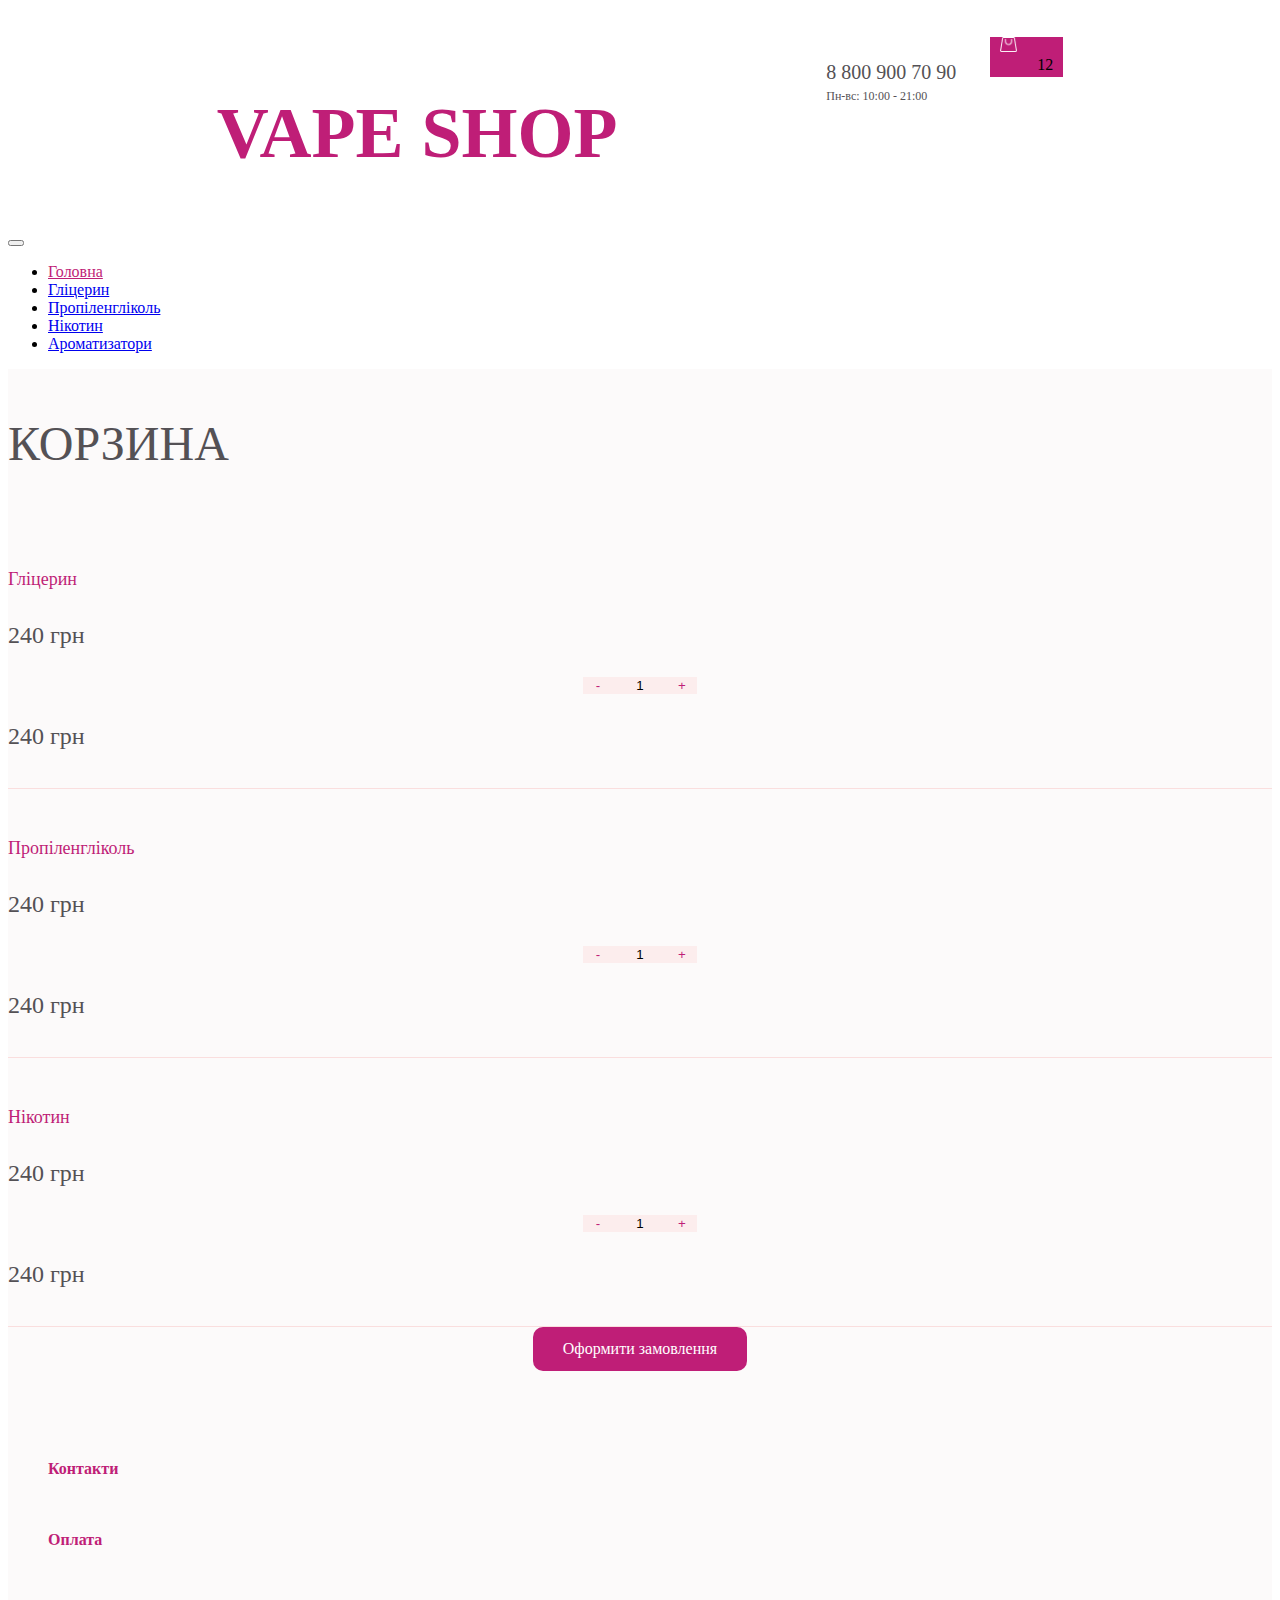
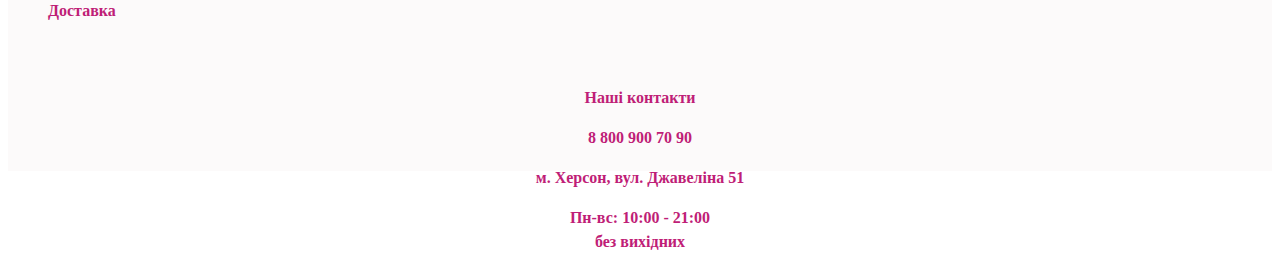
==== busket.html @ e04faef0 "create busket page html and css" ====
<!DOCTYPE html>
<html lang="en">

<head>
    <meta charset="UTF-8">
    <meta http-equiv="X-UA-Compatible" content="IE=edge">
    <meta name="viewport" content="width=device-width, initial-scale=1.0">
    <title>Корзина</title>
    <link rel="stylesheet" href="css/style.css">
    <link href="https://cdn.jsdelivr.net/npm/bootstrap@5.3.0-alpha1/dist/css/bootstrap.min.css" rel="stylesheet"
        integrity="sha384-GLhlTQ8iRABdZLl6O3oVMWSktQOp6b7In1Zl3/Jr59b6EGGoI1aFkw7cmDA6j6gD" crossorigin="anonymous">
</head>

<body>
    <header>
        <div class="container">
            <div class="header-title">
                <div class="header-slogan">
                    <h2>Vape Shop</h2>
                </div>
                <div>
                    <div class="header-busket">
                        <div class="contact">
                            <p class="phone">8 800 900 70 90</p>
                            <p class="work-time">Пн-вс: 10:00 - 21:00</p>
                        </div>
                        <div>
                            <div class="busket">
                                <div>
                                    <img class="busket-img" src="image/busket.png" alt="">
                                </div>
                                <div>
                                    <p>12</p>
                                </div>
                            </div>
                        </div>
                    </div>
                </div>
            </div>

            <section>
                <nav class="navbar navbar-expand-md navbar-light bg-vape-shop">
                    <div class="container-fluid">
                        <a class="navbar-brand" href="#"></a>
                        <button class="navbar-toggler" type="button" data-bs-toggle="collapse"
                            data-bs-target="#navbarNav" aria-controls="navbarNav" aria-expanded="false"
                            aria-label="Toggle navigation">
                            <span class="navbar-toggler-icon"></span>
                        </button>
                        <div class="collapse navbar-collapse" id="navbarNav">
                            <ul class="navbar-nav">
                                <li class="nav-item">
                                    <a href="#" class="nav-link nav-active">Головна</a>
                                </li>
                                <li class="nav-item">
                                    <a href="#" class="nav-link">Гліцерин</a>
                                </li>
                                <li class="nav-item">
                                    <a href="#" class="nav-link">Пропіленгліколь</a>
                                </li>
                                <li class="nav-item">
                                    <a href="#" class="nav-link">Нікотин</a>
                                </li>
                                <li class="nav-item">
                                    <a href="#" class="nav-link">Ароматизатори</a>
                                </li>
                            </ul>

                        </div>
                    </div>
                </nav>
            </section>
        </div>
    </header> <!-- Header End -->


    <div class="back-color">
        <!-- Busket Section
    ================================================== -->
        <section>

            <div class="container">

                <div class="catalog-head">
                    <div>
                        <h2>Корзина</h2>
                    </div>
                </div>

                <div class="row busket-product-section">
                    <div class="col-6">
                        <div class="row">
                            <div class="col-4">
                                <div class="busket-image">
                                    <img src="../vape shop/image/busket-img.png" alt="">
                                </div>
                            </div>
                            <div class="col-8">
                                <div class="busket-product-name">
                                    <p>Гліцерин</p>
                                </div>
                                <div class="busket-product-price">
                                    <p>240 грн</p>
                                </div>
                            </div>
                        </div>
                    </div>
                    <div class="col-6">
                        <div class="row">
                            <div class="col-6">
                                <div class="quantity">
                                    <button class="minus-btn" type="button" name="button">
                                        -
                                    </button>
                                    <input type="text" name="name" value="1">
                                    <button class="plus-btn" type="button" name="button">
                                        +
                                    </button>
                                </div>
                            </div>

                            <div class="col-6 busket-quantity-price">
                                <p>240 грн</p>
                            </div>
                        </div>
                    </div>
                </div>

                <div class="row busket-product-section">
                    <div class="col-6">
                        <div class="row">
                            <div class="col-4">
                                <div class="busket-image">
                                    <img src="../vape shop/image/busket-img.png" alt="">
                                </div>
                            </div>
                            <div class="col-8">
                                <div class="busket-product-name">
                                    <p>Пропіленгліколь</p>
                                </div>
                                <div class="busket-product-price">
                                    <p>240 грн</p>
                                </div>
                            </div>
                        </div>
                    </div>
                    <div class="col-6">
                        <div class="row">
                            <div class="col-6">
                                <div class="quantity">
                                    <button class="minus-btn" type="button" name="button">
                                        -
                                    </button>
                                    <input type="text" name="name" value="1">
                                    <button class="plus-btn" type="button" name="button">
                                        +
                                    </button>
                                </div>
                            </div>

                            <div class="col-6 busket-quantity-price">
                                <p>240 грн</p>
                            </div>
                        </div>
                    </div>
                </div>

                <div class="row busket-product-section">
                    <div class="col-6">
                        <div class="row">
                            <div class="col-4">
                                <div class="busket-image">
                                    <img src="../vape shop/image/busket-img.png" alt="">
                                </div>
                            </div>
                            <div class="col-8">
                                <div class="busket-product-name">
                                    <p>Нікотин</p>
                                </div>
                                <div class="busket-product-price">
                                    <p>240 грн</p>
                                </div>
                            </div>
                        </div>
                    </div>
                    <div class="col-6">
                        <div class="row">
                            <div class="col-6">
                                <div class="quantity">
                                    <button class="minus-btn" type="button" name="button">
                                        -
                                    </button>
                                    <input type="text" name="name" value="1">
                                    <button class="plus-btn" type="button" name="button">
                                        +
                                    </button>
                                </div>
                            </div>

                            <div class="col-6 busket-quantity-price">
                                <p>240 грн</p>
                            </div>
                        </div>
                    </div>
                </div>

                <div class="review-busket busket-button">
                    <a href="#">Оформити замовлення</a>
                </div>

            </div>
        </section>

    </div>

    <footer>
        <section class="footer-section">

            <div class="container">
                <div class="row footer-content">
                    <div class="col-6">
                        <div class="footer-menu">
                            <ul>
                                <li><a href="#">Контакти</a></li>
                                <li><a href="#">Оплата</a></li>
                                <li><a href="#">Доставка</a></li>
                            </ul>
                        </div>
                    </div>
                    <div class="col-6 footer-text">
                        <div>
                            <p>Наші контакти</p>
                        </div>
                        <div>
                            <p>8 800 900 70 90</p>
                        </div>
                        <div>
                            <p>м. Херсон, вул. Джавеліна 51</p>
                        </div>
                        <div>
                            <p>Пн-вс: 10:00 - 21:00<br>без вихідних</p>
                        </div>
                    </div>
                </div>
            </div>
        </section>
    </footer>


    <script src="https://cdn.jsdelivr.net/npm/bootstrap@5.3.0-alpha1/dist/js/bootstrap.bundle.min.js"
        integrity="sha384-w76AqPfDkMBDXo30jS1Sgez6pr3x5MlQ1ZAGC+nuZB+EYdgRZgiwxhTBTkF7CXvN"
        crossorigin="anonymous"></script>
</body>

</html>
---- css/style.css ----
/*Homepage header*/

.back-color {
    background-color: #fcfafa;
}

.header-title {
    display: flex;
    justify-content: space-evenly;
    margin-top: 37px;
}

.header-busket {
    display: flex;
}

.header-slogan {
    font-family: 'Montserrat';
    font-style: normal;
    font-weight: 300;
    font-size: 48px;
    line-height: 150%;
    text-transform: uppercase;
    color: #BF1E77;
}

.contact p.phone {
    width: 164px;
    height: 30px;
    font-family: 'Montserrat';
    font-style: normal;
    font-weight: 500;
    font-size: 20px;
    line-height: 150%;
    color: #545155;
}

.contact p.work-time {
    width: 114px;
    height: 18px;
    font-family: 'Montserrat';
    font-style: normal;
    font-weight: 400;
    font-size: 12px;
    line-height: 150%;
    color: #545155;
    margin-top: -20px;
}

.busket {
    background-color: #BF1E77;
    display: flex;
    height: 40px;
    width: 73px;
    justify-content: space-around;

}

.busket-img {
    width: 17px;
    height: 15px;
}

.busket p {
    padding-top: 3px;
}

/*Homepage Menu*/

.nav-item a.nav-active {
    color: #BF1E77;
}

.front-slider {
    margin-bottom: 60px;
}

.front-slider-section {
    background-color: #E5E5E5;
}

/*Homepage Sale section*/
.front-sale-section {
    background-color: red;
}

.front-sale {
    display: flex;
    justify-content: space-around;
    padding-bottom: 25px;

}

.sale-img {
    width: 100%;
    height: 100%;
    object-fit: cover;
}

/*Homepage Grid section*/

.front-grid h2 {
    font-family: 'Montserrat';
    font-style: normal;
    font-weight: 500;
    font-size: 48px;
    line-height: 150%;
    text-transform: uppercase;
    color: #545155;
    text-align: center;
    margin-top: 100px;
}

.grid-container {
    display: grid;
    grid-template-columns: repeat(3, 1fr);
    grid-template-rows: repeat(3, 300px);
    grid-column-gap: 30px;
    grid-row-gap: 30px;
    grid-template-areas:
        "post-1 post-1 post-2"
        "post-3 post-4 post-4"
        "post-5 post-6 post-7"
}

.front-grid-img {
    width: 100%;
    height: 100%;
    object-fit: cover;
}

@media (max-width: 988px) {
    .grid-container {
        display: grid;
        grid-template-columns: repeat(1, 1fr);
        grid-template-rows: repeat(7, 300px);
        grid-column-gap: 30px;
        grid-row-gap: 30px;
        grid-template-areas:
            "post-1"
            "post-2"
            "post-3"
            "post-4"
            "post-5"
            "post-6"
            "post-7";
    }

    .front-grid-img {
        width: 100%;
        height: 100%;
        object-fit: cover;
    }

}

.front-grid-item1 {
    grid-area: post-1;
}

.front-grid-item2 {
    grid-area: post-2;
}

.front-grid-item3 {
    grid-area: post-3;
}

.front-grid-item4 {
    grid-area: post-4;
}

.front-grid-item5 {
    grid-area: post-5;
}

.front-grid-item6 {
    grid-area: post-6;
}

.front-grid-item7 {
    grid-area: post-7;
}

/*footer section*/
.footer-menu a {

    height: 24px;
    font-family: 'Montserrat';
    font-style: normal;
    font-weight: 600;
    font-size: 16px;
    line-height: 150%;
    color: #BF1E77;
    text-decoration: none;
}

.footer-menu ul {
    list-style: none;

}

.footer-menu ul li {
    padding-bottom: 47px;
}

.footer-text div p {
    height: 24px;
    color: #BF1E77;
    font-family: 'Montserrat';
    font-style: normal;
    font-weight: 600;
    font-size: 16px;
    line-height: 150%;
    text-align: center;
}

.footer-section {
    background-color: #fcfafa;
    height: 400px;
}

.footer-content {
    padding-top: 70px;
}

/*Catalog*/
.catalog-head {
    display: flex;
    justify-content: space-between;
}

.catalog-head h2 {
    font-family: 'Montserrat';
    font-style: normal;
    font-weight: 500;
    font-size: 48px;
    line-height: 150%;
    text-transform: uppercase;
    color: #545155;
}

.catalog-card-name {
    font-family: 'Montserrat';
    font-style: normal;
    font-weight: 500;
    font-size: 18px;
    line-height: 150%;
    color: #BF1E77;
    padding-top: 42px;
    padding-left: 10px;
    padding-right: 10px;
}

.catalog-card-price {
    display: flex;
    justify-content: space-between;
    padding-left: 10px;
    padding-right: 10px;
}

.catalog-price {
    font-family: 'Montserrat';
    font-style: normal;
    font-weight: 500;
    font-size: 24px;
    line-height: 150%;
    color: #545155;
    display: flex;

}

.catalog-busket {
    font-family: 'Montserrat';
    font-style: normal;
    font-weight: 400;
    font-size: 16px;
    line-height: 150%;
    color: #BF1E77;
    display: flex;
    align-items: center;
}

.catalog-img {
    width: 100%;
    height: 100%;
    object-fit: cover;
}

.catalog-card {
    border-radius: 32px 32px 32px 32px;
    box-shadow: 0px 4px 9px rgba(0, 0, 0, 0.15);
    min-height: 400px;
    margin-bottom: 15px;
}

.catalog-link div {
    padding-bottom: 10px;
}

.pagination-section {
    display: flex;
    margin-top: 50px;
    justify-content: center;
}

.pagination li a {
    background-color: white;
    color: #BF1E77;
}

.pagination li.active a {
    background-color: #BF1E77;
    border: solid 1px #BF1E77;
}

/*Catalog-product*/
.sort {
    margin-top: 15px;
    font-family: 'Montserrat';
    font-style: normal;
    font-weight: 400;
    font-size: 16px;
    line-height: 150%;
    color: #545155;
}

/*Product-review*/
.review-head {
    font-family: 'Montserrat';
    font-style: normal;
    font-weight: 500;
    font-size: 24px;
    line-height: 150%;
    color: #545155;
}

.review-subhead {
    font-family: 'Montserrat';
    font-style: normal;
    font-weight: 400;
    font-size: 16px;
    line-height: 150%;
    color: #545155;
}

.container-review {
    margin-left: 30px;
    margin-right: 30px;
    margin-top: 50px;
}

.review-order {
    display: flex;
    justify-content: space-between;
    margin-top: 50px;
}

.review-price {
    font-family: 'Montserrat';
    font-style: normal;
    font-weight: 500;
    font-size: 24px;
    line-height: 150%;
    color: #BF1E77;
}

.review-busket a {
    text-decoration: none;
    color: #ffffff;
    background-color: #BF1E77;
    border-radius: 10px 10px 10px 10px;
    padding-top: 10px;
    padding-bottom: 10px;
    padding-left: 30px;
    padding-right: 30px;
    font-family: 'Montserrat';
    font-style: normal;
    font-weight: 400;
    font-size: 16px;
    line-height: 150%;
}

.review-busket {
    display: flex;
    align-items: flex-end;
}

.review-img {
    width: 100%;
    height: 100%;
    object-fit: cover;
}

/*Contacts*/
.contacts-head h2 {
    font-family: 'Montserrat';
    font-style: normal;
    font-weight: 500;
    font-size: 48px;
    line-height: 150%;
    text-transform: uppercase;
    color: #545155;
    padding-bottom: 30px;
}

.contacts-text {
    font-family: 'Montserrat';
    font-style: normal;
    font-weight: 600;
    font-size: 16px;
    line-height: 150%;
    color: #545155;
    padding-bottom: 30px;
}

.contacts-text-head {
    font-family: 'Montserrat';
    font-style: normal;
    font-weight: 500;
    font-size: 24px;
    line-height: 150%;
    color: #000000;
    padding-bottom: 30px;
}

.contacts-container {
    padding-bottom: 30px;
}

.contacts-img {
    width: 14px;
    height: 14px;
}


.contacts-info {
    display: flex;
    padding-bottom: 30px;
}

.contacts-info p {
    padding-left: 15px;
    font-family: 'Montserrat';
    font-style: normal;
    font-weight: 400;
    font-size: 16px;
    line-height: 150%;
    color: #545155;
}

.map-responsive {
    overflow: hidden;
    padding-bottom: 56.25%;
    position: relative;
    height: 0;
}

.map-responsive iframe {
    left: 0;
    top: 0;
    height: 70%;
    width: 100%;
    position: absolute;
}

/*Busket*/

.busket-image img {
    width: 100%;
    height: auto;
    max-width: 100px;
}

.busket-product-name {
    font-family: 'Montserrat';
    font-style: normal;
    font-weight: 500;
    font-size: 18px;
    line-height: 150%;
    color: #BF1E77;
}

.busket-product-price {
    font-family: 'Montserrat';
    font-style: normal;
    font-weight: 500;
    font-size: 24px;
    line-height: 150%;
    color: #545155;
}

.product-quantity {
    display: flex;
}

.minus-btn {
    width: 30px;
    border: none;
    background-color: #fceded;
    color: #BF1E77;
}

.quantity {
    display: flex;
    justify-content: center;
}

.quantity input {
    width: 50px;
    border: none;
    background-color: #fceded;
    text-align: center;
}

.quantity input:focus {
    outline: none;
}

.plus-btn {
    width: 30px;
    border: none;
    background-color: #fceded;
    color: #BF1E77;
}

@media (max-width: 768px) {
    .quantity {
        display: flex;
        flex-direction: column;
        align-items: center;
    }
}

.busket-quantity-price {
    font-family: 'Montserrat';
    font-style: normal;
    font-weight: 500;
    font-size: 24px;
    line-height: 150%;
    color: #545155;
}

.busket-product-section {
    border-bottom: solid 1px #fadede;
    padding-bottom: 10px;
    padding-top: 10px;
}

.busket-button {
    display: flex;
    justify-content: center;
    
}
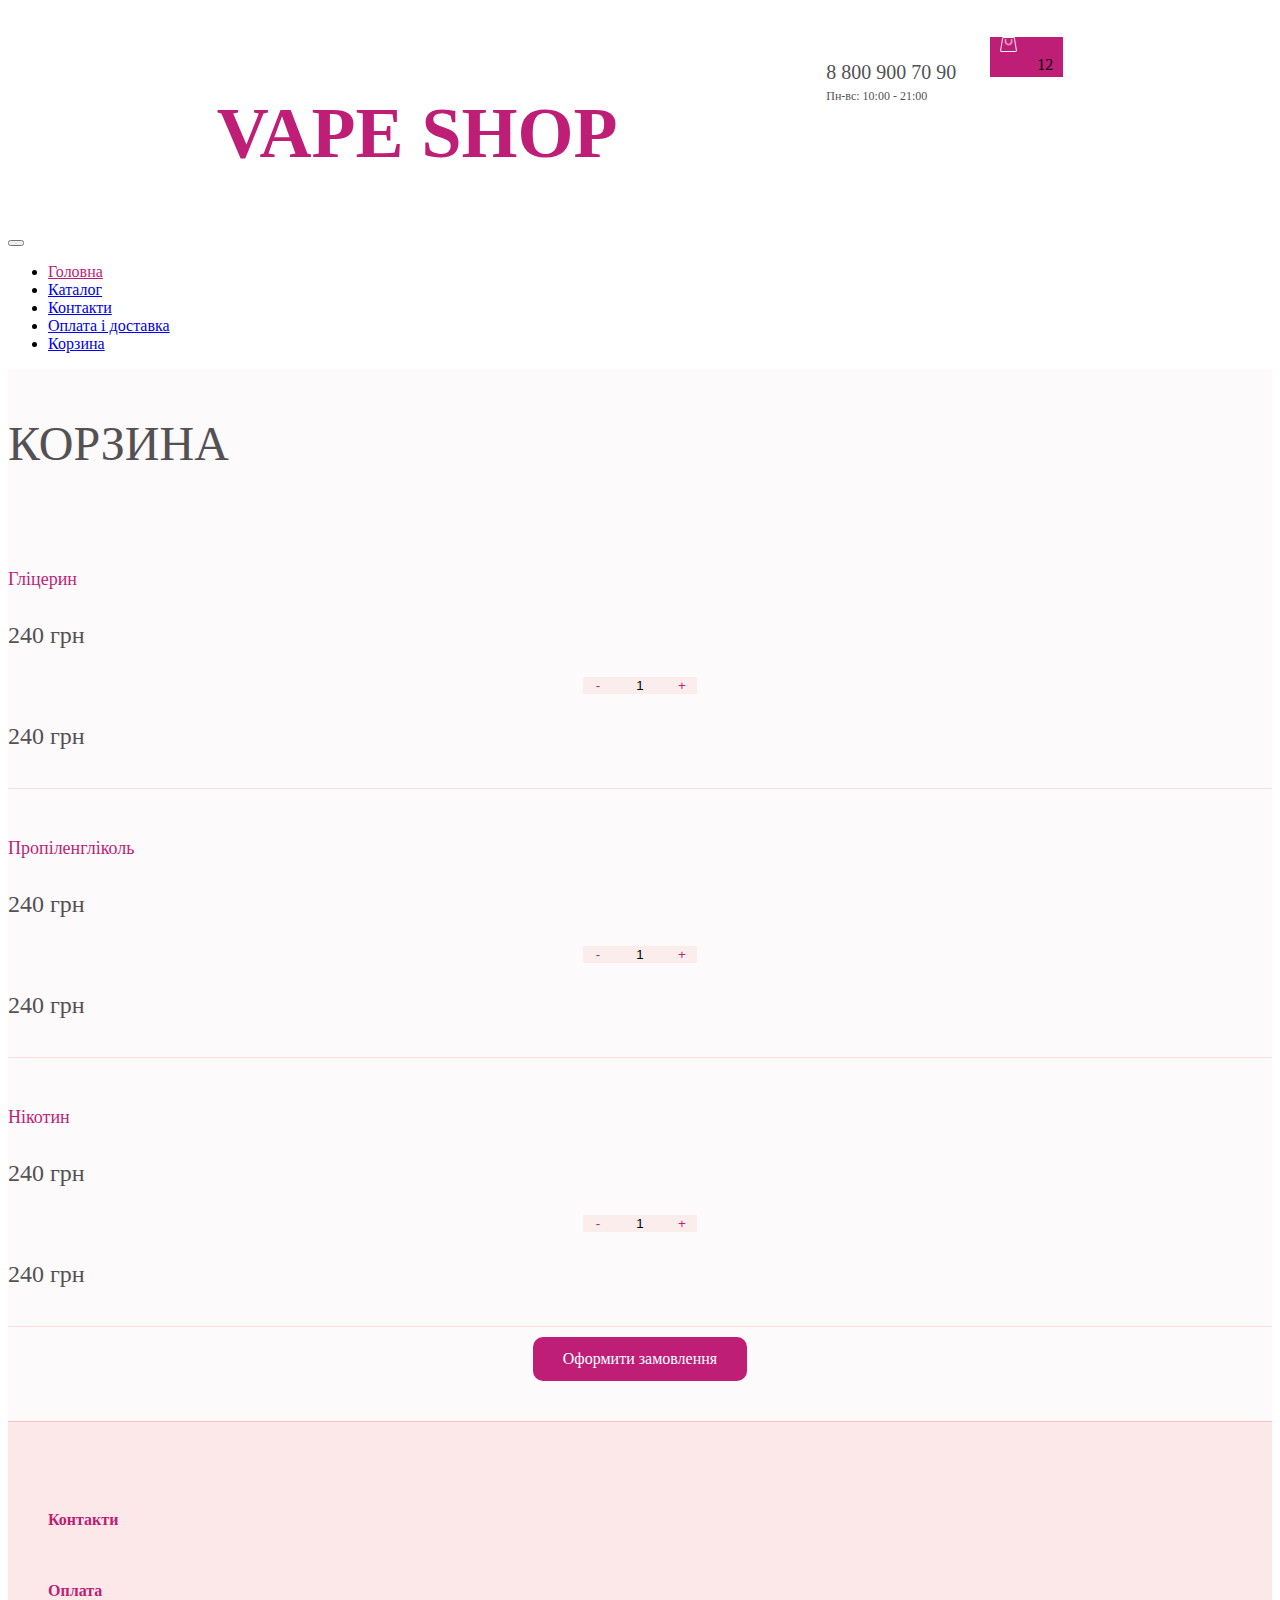
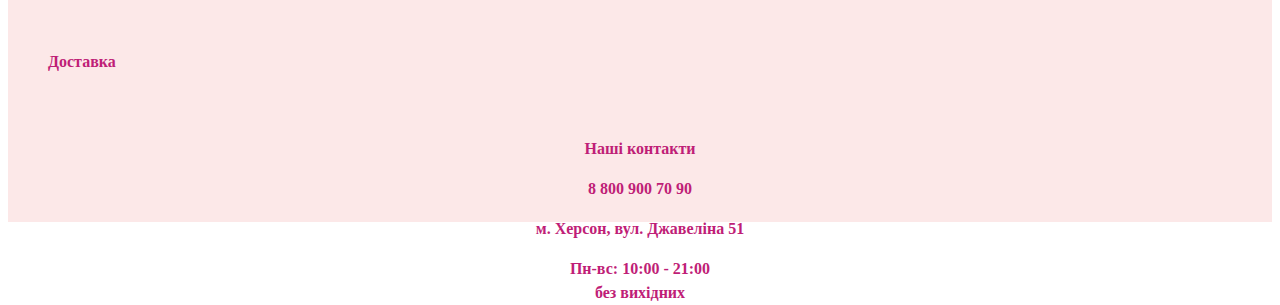
==== commit b526d360: "fix all pages" ====
--- a/busket.html
+++ b/busket.html
@@ -53,16 +53,16 @@
                                     <a href="#" class="nav-link nav-active">Головна</a>
                                 </li>
                                 <li class="nav-item">
-                                    <a href="#" class="nav-link">Гліцерин</a>
-                                </li>
-                                <li class="nav-item">
-                                    <a href="#" class="nav-link">Пропіленгліколь</a>
-                                </li>
-                                <li class="nav-item">
-                                    <a href="#" class="nav-link">Нікотин</a>
-                                </li>
-                                <li class="nav-item">
-                                    <a href="#" class="nav-link">Ароматизатори</a>
+                                    <a href="#" class="nav-link">Каталог</a>
+                                </li>
+                                <li class="nav-item">
+                                    <a href="#" class="nav-link">Контакти</a>
+                                </li>
+                                <li class="nav-item">
+                                    <a href="#" class="nav-link">Оплата і доставка</a>
+                                </li>
+                                <li class="nav-item">
+                                    <a href="#" class="nav-link">Корзина</a>
                                 </li>
                             </ul>
 
@@ -211,41 +211,39 @@
             </div>
         </section>
 
+        <footer>
+            <section class="footer-section">
+
+                <div class="container">
+                    <div class="row footer-content">
+                        <div class="col-6">
+                            <div class="footer-menu">
+                                <ul>
+                                    <li><a href="#">Контакти</a></li>
+                                    <li><a href="#">Оплата</a></li>
+                                    <li><a href="#">Доставка</a></li>
+                                </ul>
+                            </div>
+                        </div>
+                        <div class="col-6 footer-text">
+                            <div>
+                                <p>Наші контакти</p>
+                            </div>
+                            <div>
+                                <p>8 800 900 70 90</p>
+                            </div>
+                            <div>
+                                <p>м. Херсон, вул. Джавеліна 51</p>
+                            </div>
+                            <div>
+                                <p>Пн-вс: 10:00 - 21:00<br>без вихідних</p>
+                            </div>
+                        </div>
+                    </div>
+                </div>
+            </section>
+        </footer>
     </div>
-
-    <footer>
-        <section class="footer-section">
-
-            <div class="container">
-                <div class="row footer-content">
-                    <div class="col-6">
-                        <div class="footer-menu">
-                            <ul>
-                                <li><a href="#">Контакти</a></li>
-                                <li><a href="#">Оплата</a></li>
-                                <li><a href="#">Доставка</a></li>
-                            </ul>
-                        </div>
-                    </div>
-                    <div class="col-6 footer-text">
-                        <div>
-                            <p>Наші контакти</p>
-                        </div>
-                        <div>
-                            <p>8 800 900 70 90</p>
-                        </div>
-                        <div>
-                            <p>м. Херсон, вул. Джавеліна 51</p>
-                        </div>
-                        <div>
-                            <p>Пн-вс: 10:00 - 21:00<br>без вихідних</p>
-                        </div>
-                    </div>
-                </div>
-            </div>
-        </section>
-    </footer>
-
 
     <script src="https://cdn.jsdelivr.net/npm/bootstrap@5.3.0-alpha1/dist/js/bootstrap.bundle.min.js"
         integrity="sha384-w76AqPfDkMBDXo30jS1Sgez6pr3x5MlQ1ZAGC+nuZB+EYdgRZgiwxhTBTkF7CXvN"
--- a/css/style.css
+++ b/css/style.css
@@ -80,9 +80,6 @@
 }
 
 /*Homepage Sale section*/
-.front-sale-section {
-    background-color: red;
-}
 
 .front-sale {
     display: flex;
@@ -216,8 +213,10 @@
 }
 
 .footer-section {
-    background-color: #fcfafa;
+    background-color: #fce8e8;
     height: 400px;
+    border-top: solid 1px #fcc2c2;
+    margin-top: 30px;
 }
 
 .footer-content {
@@ -316,6 +315,8 @@
 
 /*Catalog-product*/
 .sort {
+    display: flex;
+    align-items: center;   
     margin-top: 15px;
     font-family: 'Montserrat';
     font-style: normal;
@@ -323,6 +324,12 @@
     font-size: 16px;
     line-height: 150%;
     color: #545155;
+}
+
+.sort-img {
+    max-width: 100%;
+    padding-bottom: 10px;
+    padding-left: 10px;
 }
 
 /*Product-review*/
@@ -388,11 +395,16 @@
 
 .review-img {
     width: 100%;
-    height: 100%;
+    
     object-fit: cover;
+    max-height: 100%;
 }
 
 /*Contacts*/
+.contacts-section {
+    margin-bottom: -100px;
+}
+
 .contacts-head h2 {
     font-family: 'Montserrat';
     font-style: normal;
@@ -550,5 +562,204 @@
 .busket-button {
     display: flex;
     justify-content: center;
-    
+    padding-top: 10px;
+    padding-bottom: 10px;
+}
+
+/*Order*/
+.order-form input {
+    display: block;
+    width: 100%;
+    border: none;
+    background-color: #fceded;
+    padding-top: 5px;
+    padding-bottom: 5px;
+}
+
+.order-form .required::before {
+    content: '*';
+    color: red;
+    margin-right: 5px;
+}
+
+.order-form .col-6 input:focus {
+    outline: none;
+}
+
+legend {
+    font-family: 'Montserrat';
+    font-style: normal;
+    font-weight: 500;
+    font-size: 18px;
+    line-height: 150%;
+    color: #545155;
+}
+
+.order-card {
+    background-color: #fceded;
+    max-width: 250px;
+    max-height: auto;
+}
+
+.order-container {
+    display: flex;
+    justify-content: flex-end;
+}
+
+.order-card-head p {
+    font-family: 'Montserrat';
+    font-style: normal;
+    font-weight: 600;
+    font-size: 16px;
+    line-height: 150%;
+    color: #545155;
+    padding-top: 20px;
+    display: flex;
+    justify-content: center;
+}
+
+.order-sum p {
+    font-family: 'Montserrat';
+    font-style: normal;
+    font-weight: 500;
+    font-size: 48px;
+    line-height: 150%;
+    text-transform: uppercase;
+    color: #BF1E77;
+    display: flex;
+    justify-content: center;
+}
+
+.order-apply {
+    display: flex;
+    justify-content: center;
+    padding-bottom: 20px;
+}
+
+.order-apply-button {
+    padding-left: 30px;
+    padding-right: 30px;
+    padding-top: 10px;
+    padding-bottom: 10px;
+    background-color: #545155;
+    border: none;
+    border-radius: 4px 4px 4px 4px;
+    color: #ffffff;
+}
+
+.order-head {
+    font-family: 'Montserrat';
+    font-style: normal;
+    font-weight: 500;
+    font-size: 48px;
+    line-height: 150%;
+    text-transform: uppercase;
+    color: #545155;
+}
+
+@media (max-width: 375px) {
+    .order-sum p {
+        font-family: 'Montserrat';
+        font-style: normal;
+        font-weight: 600;
+        font-size: 30px;
+        line-height: 150%;
+        text-transform: uppercase;
+        color: #BF1E77;
+        display: flex;
+        justify-content: center;
+    }
+
+    .order-card-head p {
+        font-family: 'Montserrat';
+        font-style: normal;
+        font-weight: 600;
+        font-size: 12px;
+        line-height: 150%;
+        color: #545155;
+        padding-top: 20px;
+        display: flex;
+        justify-content: center;
+    }
+
+    .order-apply-button {
+        padding-left: 15px;
+        padding-right: 15px;
+        padding-top: 10px;
+        padding-bottom: 10px;
+        background-color: #545155;
+        border: none;
+        border-radius: 4px 4px 4px 4px;
+        color: #ffffff;
+    }
+}
+
+.order-return {
+    display: flex;
+    justify-content: space-between;
+    margin-top: 60px;
+}
+
+.order-return-button {
+    padding-left: 30px;
+    padding-right: 30px;
+    padding-top: 10px;
+    padding-bottom: 10px;
+    background-color: #BF1E77;
+    border: none;
+    border-radius: 4px 4px 4px 4px;
+    color: #ffffff;
+}
+
+@media (max-width: 440px) {
+
+    .order-return-button {
+        padding-left: 15px;
+        padding-right: 15px;
+        padding-top: 10px;
+        padding-bottom: 10px;
+        background-color: #BF1E77;
+        border: none;
+        border-radius: 4px 4px 4px 4px;
+        color: #ffffff;
+    }
+
+}
+
+/*Peyment*/
+
+.payment-head {
+    font-family: 'Montserrat';
+    font-style: normal;
+    font-weight: 500;
+    font-size: 48px;
+    line-height: 150%;
+    text-transform: uppercase;
+    color: #545155;
+}
+
+.back {
+    background-color: #fceded;
+}
+
+.back span {
+    font-family: 'Montserrat';
+    font-style: normal;
+    font-weight: 500;
+    font-size: 24px;
+    line-height: 150%;
+    color: #BF1E77;
+}
+
+.back p {
+    font-family: 'Montserrat';
+    font-style: normal;
+    font-weight: 400;
+    font-size: 16px;
+    line-height: 150%;
+    color: #545155;
+}
+
+.delivery {
+    margin-bottom: -20px;
 }